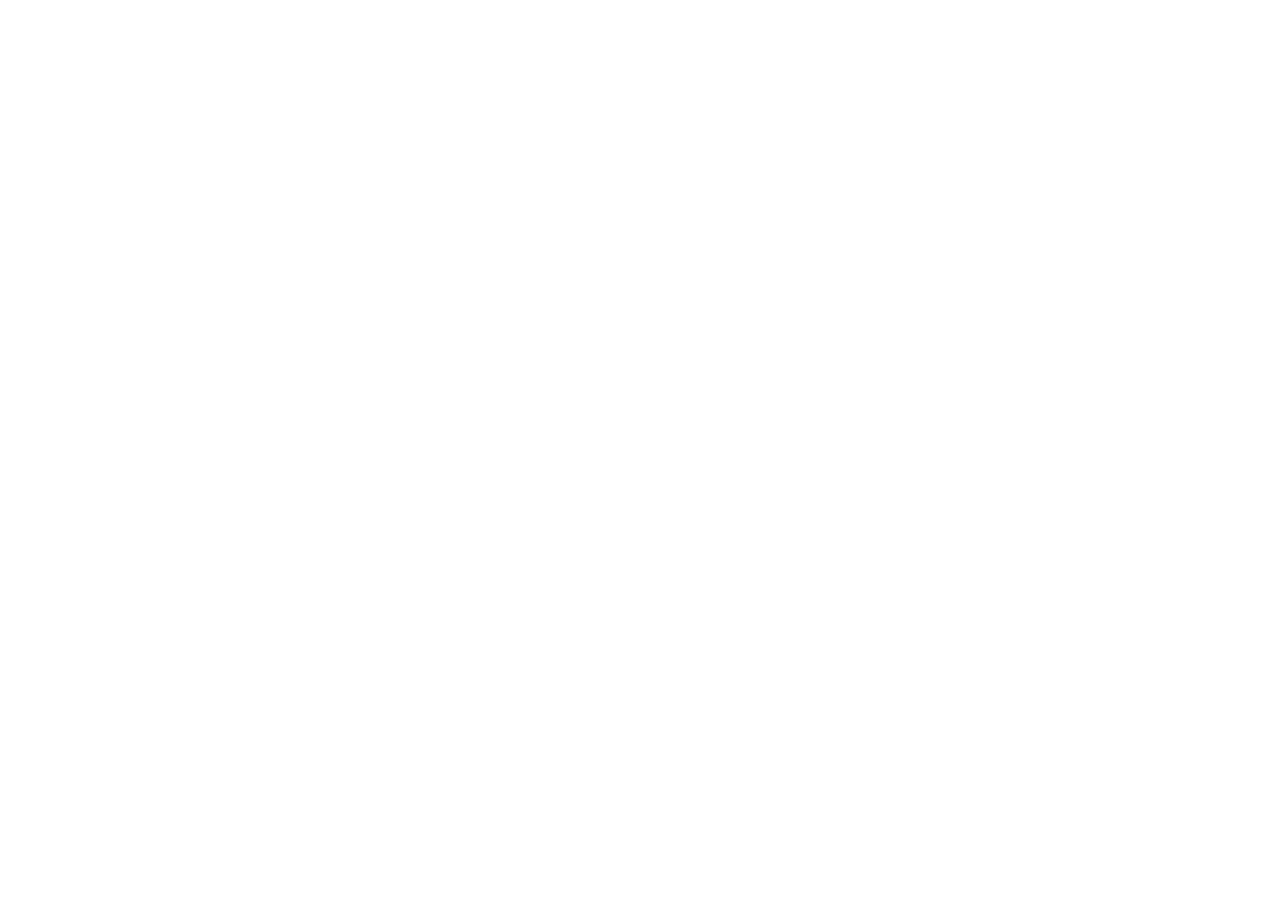
==== about.html @ 274bd626 "add file" ====
<!DOCTYPE html>
<html lang="en">
<head>
    <meta charset="UTF-8">
    <meta name="viewport" content="width=device-width, initial-scale=1.0">
    <title>my blog</title>
</head>
<body>
    
</body>
</html>
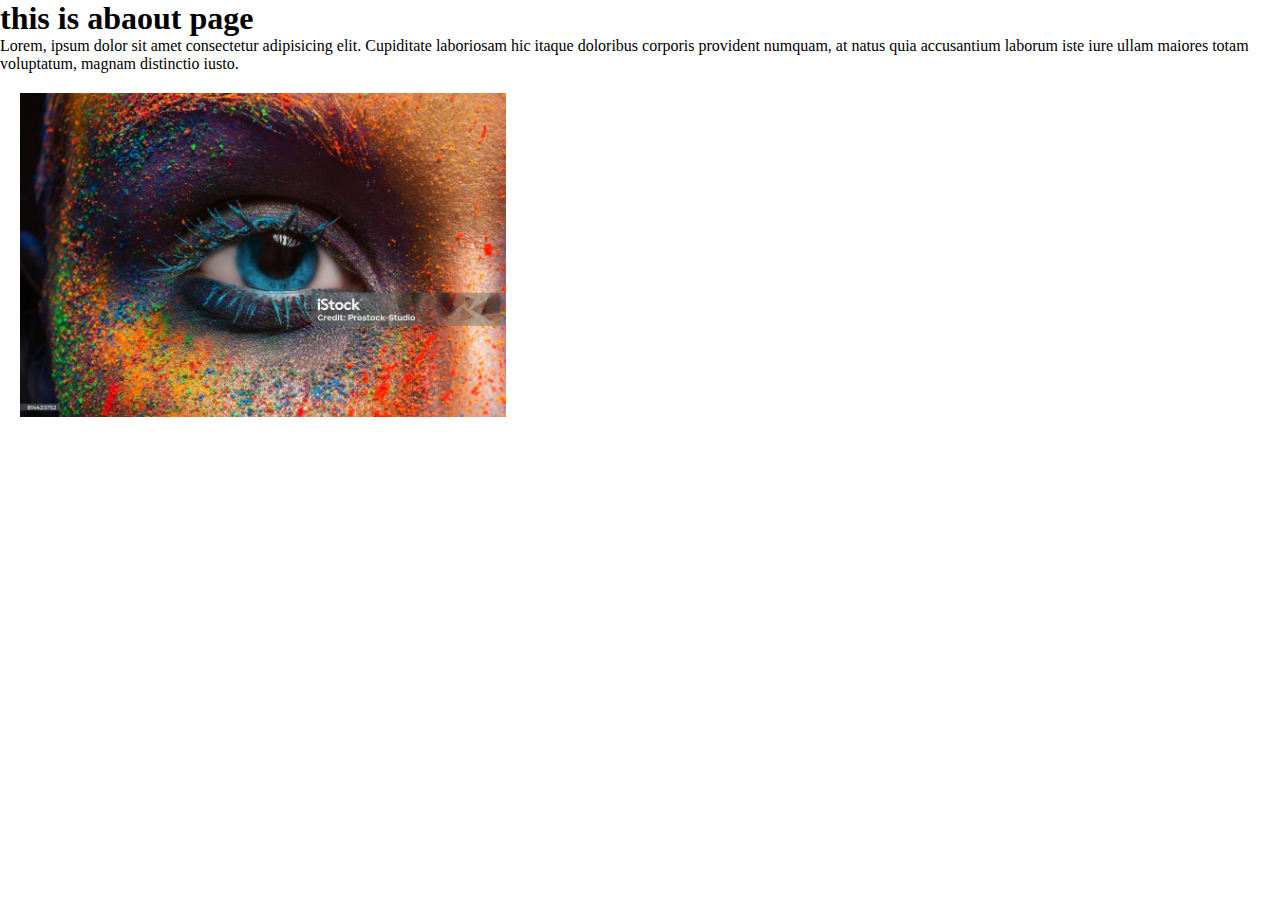
==== commit 3a819e5d: "add files and image" ====
--- a/about.html
+++ b/about.html
@@ -4,8 +4,17 @@
     <meta charset="UTF-8">
     <meta name="viewport" content="width=device-width, initial-scale=1.0">
     <title>my blog</title>
+    <link rel="stylesheet" href="index.css">
 </head>
 <body>
-    
+    <div class="about">
+        <h1>
+            this is abaout page
+        </h1>
+        <p>
+            Lorem, ipsum dolor sit amet consectetur adipisicing elit. Cupiditate laboriosam hic itaque doloribus corporis provident numquam, at natus quia accusantium laborum iste iure ullam maiores totam voluptatum, magnam distinctio iusto.
+        </p>
+        <img src="./eye.jpg" alt="Arts" class="eye">
+    </div>
 </body>
 </html>--- a/index.css
+++ b/index.css
@@ -0,0 +1,14 @@
+*{
+    margin: 0;
+    padding: 0;
+}
+about{
+    text-align: center;
+    width: 76%;
+    color: honeydew;
+    margin: auto;
+}
+.eye{
+    width: 38%;
+    margin: 20px;
+}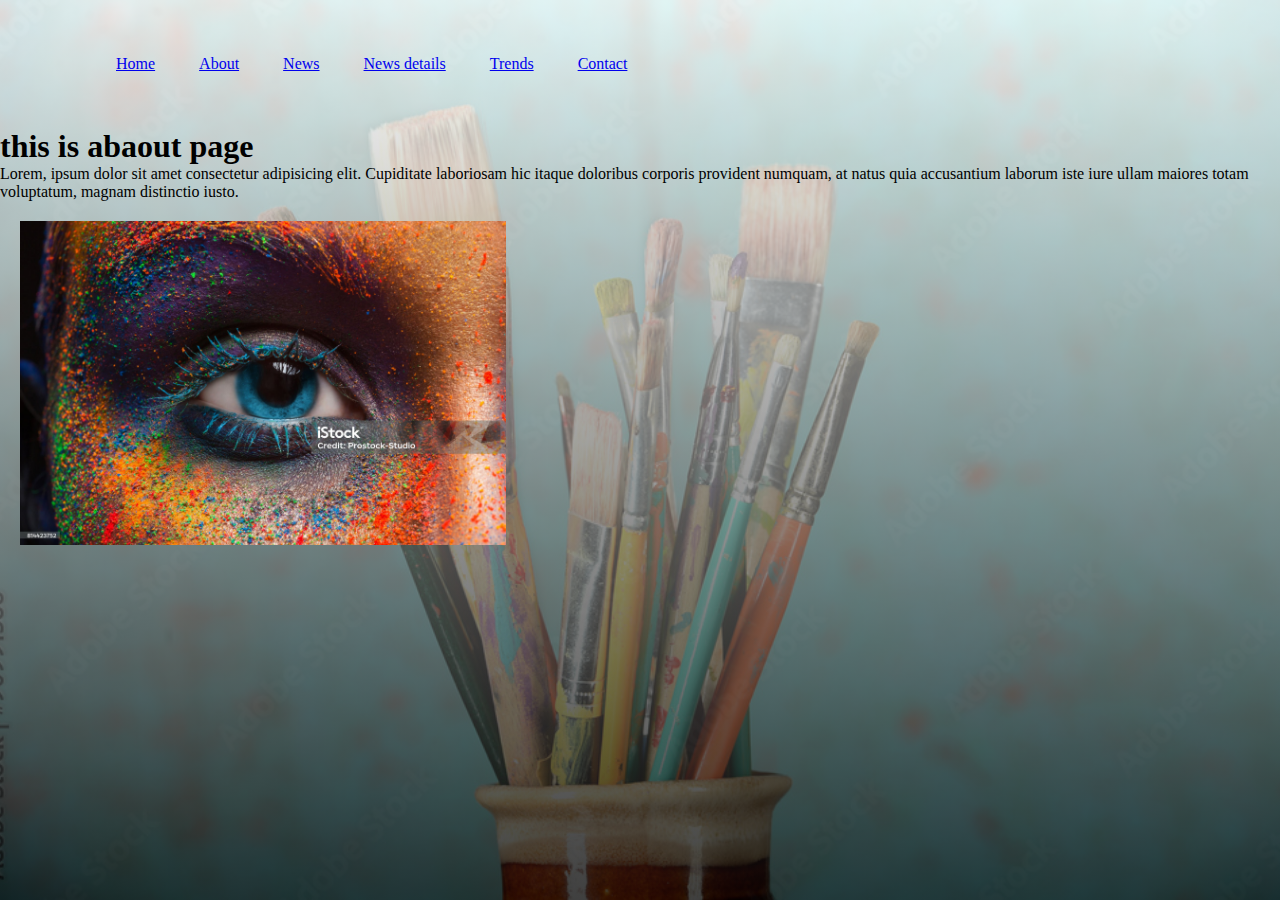
==== commit 3fd2dd05: "news details.html" ====
--- a/about.html
+++ b/about.html
@@ -7,14 +7,39 @@
     <link rel="stylesheet" href="index.css">
 </head>
 <body>
-    <div class="about">
-        <h1>
-            this is abaout page
-        </h1>
-        <p>
-            Lorem, ipsum dolor sit amet consectetur adipisicing elit. Cupiditate laboriosam hic itaque doloribus corporis provident numquam, at natus quia accusantium laborum iste iure ullam maiores totam voluptatum, magnam distinctio iusto.
-        </p>
-        <img src="./eye.jpg" alt="Arts" class="eye">
-    </div>
+    <header class="header" id="header">
+        <nav class="navbar">
+            <ul>
+                <li>
+                    <a href="./home.html">Home</a>
+                </li>
+                <li>
+                    <a href="./index.html">About</a>
+                </li>
+                <li>
+                    <a href="./news.html">News</a>
+                </li>
+                <li>
+                    <a href="./news details.html">News details</a>
+                </li>
+                <li>
+                    <a href="./trends.html">Trends</a>
+                </li>
+                <li>
+                    <a href="contact.html">Contact</a>
+                </li>
+            </ul>
+        </nav>
+        <div class="about">
+            <h1>
+                this is abaout page
+            </h1>
+            <p>
+                Lorem, ipsum dolor sit amet consectetur adipisicing elit. Cupiditate laboriosam hic itaque doloribus corporis provident numquam, at natus quia accusantium laborum iste iure ullam maiores totam voluptatum, magnam distinctio iusto.
+            </p>
+            <img src="./eye.jpg" alt="Arts" class="eye">
+        </div>  
+    </header>    
+ 
 </body>
 </html>--- a/index.css
+++ b/index.css
@@ -11,4 +11,27 @@
 .eye{
     width: 38%;
     margin: 20px;
+}
+
+.header{
+    width: 120;
+    height: 100vh;
+    background-image: linear-gradient(rgba(255, 255, 255, 0.75),rgba(0, 0, 0, 0.75)),url(10.jpg);
+    background-size: cover;
+    background-position: center;
+}
+.navbar{
+    width: 85%;
+    margin: auto;
+    padding: 35px 0;
+    display: flex;
+    align-items: center;
+    justify-content: space-between;
+}
+.navbar ul li{
+    list-style: none;
+    margin: 20px;
+    position: relative;
+    display: inline-block;
+
 }